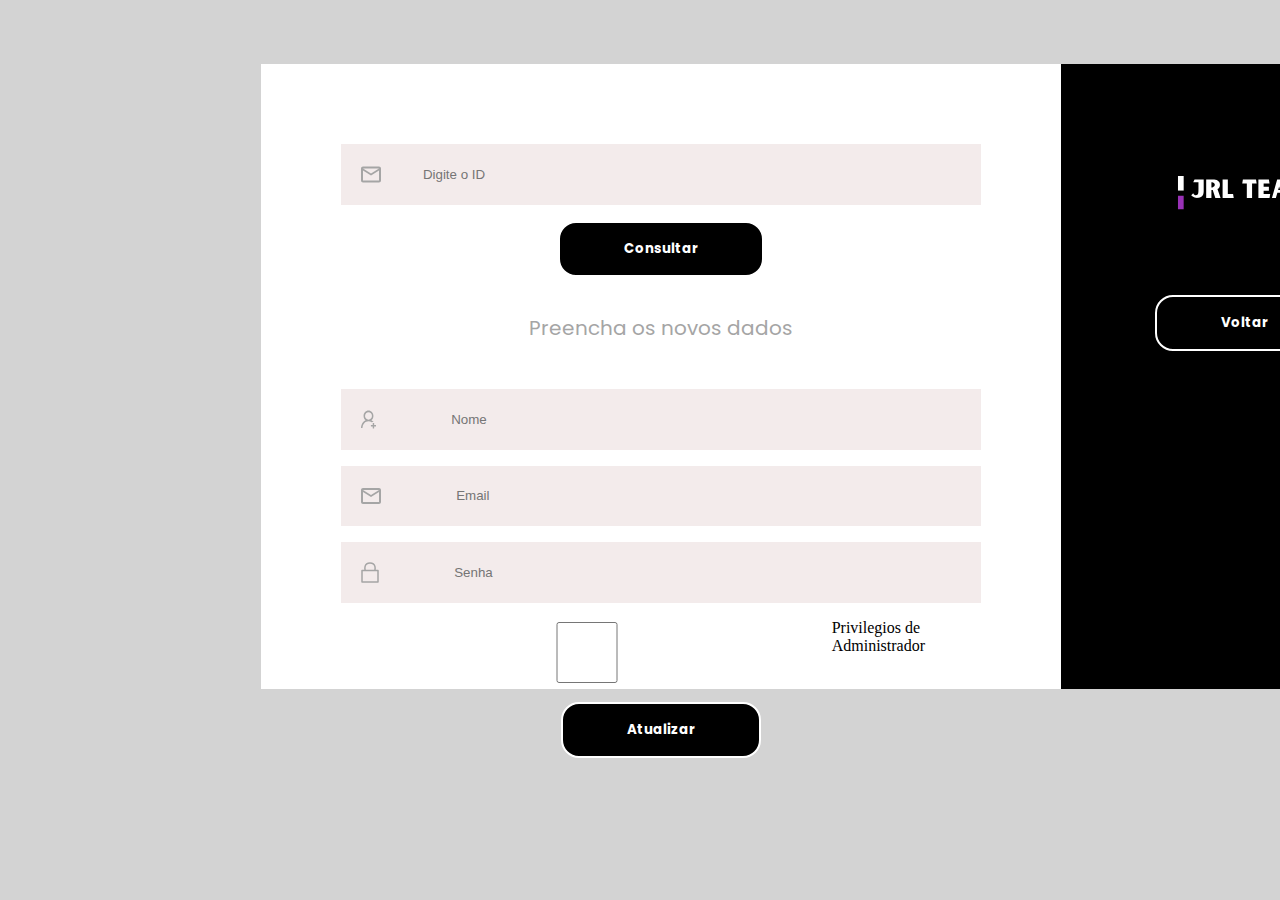
==== atualizar.html @ e4315e3d "feat: all crud options" ====
<!DOCTYPE html>
<html lang="en">
  <head>
    <meta charset="UTF-8" />
    <meta name="viewport" content="width=device-width, initial-scale=1.0" />
    <title>Document</title>
    <link rel="stylesheet" href="./style/style_login.css" />
  </head>
  <body>
    <div class="body">
      <div class="black-body">
        
        <img class="logo" src="./images/logo.svg" alt="" />
        <a href="homepage.html"><button class="button">Voltar</button></a>    
      </div>

      <div class="body-white">
        <div class="bk-white">
            <form action="PUT">
              <div  class="form_flex">
                <input placeholder="   Digite o ID" type="text" id="id"/>
                <img src="./images/vector2.svg" alt="" />
              </div>
              <input  type="button" value="Consultar" onclick="consultar()"  class="button">
              <p>Preencha os novos dados</p>
              <form action="POST">
                <div class="form_flex">
                  <input placeholder="            Nome" type="text" id="name" />
                  <img src="./images/vector.svg" alt="" />
                </div>
                <div  class="form_flex">
                  <input placeholder="            Email" type="text" id="email"/>
                  <img src="./images/vector2.svg" alt="" />
                </div>
                <div class="form_flex">
                  <input placeholder="            Senha" type="password" id="password"/>
                  <img src="./images/vetor3.svg" alt="" />
                </div>      
                <div class="form_flex">
                    <label for="admin">Privilegios de Administrador</label>
                    <input type="checkbox" id="admin"/>
                  </div>

                 <input  type="button" value="Atualizar" onclick="checkStatus()"  class="button">
          </div>
        </div>
      </div>
           
          </form>
            <div id="status"></div>
        </div>
      </div>
    </div>
    
  </body>
  <script>
    async function consultar(){
        try {
            const id = document.getElementById('id').value;
            const name = document.getElementById('name');
            const email = document.getElementById('email');
    
            const response = await fetch(`https://localhost:7023/GetUserById/${id}`, {
                method: 'GET',
                headers: {
                    'Content-Type': 'application/json',
                    'Access-Control-Allow-Origin': '*',
                },
            
            });
    
            if (response.ok) {
                const data = await response.text();
                const newdata = JSON.parse(data);
                name.value = newdata.name;
                email.value = newdata.email;
               

            } else {
                const fail = 'Usuário Inexistente'
                document.getElementById('status').innerText = fail ;
                alert(fail)
            }
        } catch (error) {
            document.getElementById('status').innerText = `Erro durante a solicitação: ${error.message}`;
        }
    }
    
    

     async function checkStatus() {
         const name = document.getElementById('name').value;
         const email = document.getElementById('email').value;
         const password = document.getElementById('password').value;
         const adminPrivileges = document.getElementById('admin').checked;
    try {
        const id = document.getElementById('id').value;

        const response = await fetch(`https:localhost:7023/UpdateUser/${id}`, {
            method: 'PUT',
            headers: {
                'Content-Type': 'application/json',
                'Access-Control-Allow-Origin': '*',
            },
            body: JSON.stringify({ name, email, password, adminPrivileges }),
        });

        if (response.ok) {
            const data = await response.text();
            alert('Dados Alterados com Sucesso');
        } else {
            const fail = 'Usuário Inexistente';
            document.getElementById('status').innerText = fail;
            alert(fail);
        }
    } catch (error) {
        document.getElementById('status').innerText = `Erro durante a solicitação: ${error.message}`;
    }
}
    
    </script>
</html>
---- style/style_login.css ----
@import url("fonts.css");


.logo{
  max-width: 12.5rem;
  max-height: 11rem;
}
.bem-vindo {
  margin-bottom: 5rem;
}



body {
  margin-top: 5%;
  margin-bottom: 5%;
  background-color: lightgray;
  
  
 
}
.body {
  display: grid;
  grid-template-columns: 10% 10% 1fr 1fr 10% 10%;

  
}
#status{
  display: none;
  }
  
img {
  margin-top: 50px;
  margin-bottom: 5px;
}

.black-body {
  display: flex;
  flex-direction: column;
  background: #000;

  align-items: center;
  width: 367px;
  height: 625px;
  grid-column: 4;
}

.black-body h3,
p,
a {
  color: white;
  margin: 0px;
  text-decoration: none;
}

p {
  font-size: .9375rem;
}

.bem-vindo h3 {
  color: #fff;
  font-family: "Poppins", sans-serif;
  font-size: 24px;
  font-style: normal;
  font-weight: 900;
  line-height: normal;
  margin-bottom: 4px;
}
.bem-vindo p {
  color: #fff;

  font-family: "Poppins", sans-serif;
  font-size: 14px;
  font-style: normal;
  font-weight: 400;
  line-height: normal;
}

.black-body a{
  font-family: sans-serif;
  font-weight: 600;
  font-size: .75rem;
  

}

.bem-vindo a {
  color: #fff;
  text-align: center;
  font-family: "Poppins", sans-serif;
  font-size: 1.25rem;
  font-style: bold;
  font-weight: 900;
  line-height: normal;
}

.button {
  background-color: black;
  color: white;
  border: solid 2px white;
  border-radius: 18px;
  padding: 16px 64px 16px 64px;
  margin-bottom: 20px;
  font-weight: 700;
  font-family: 'Poppins', sans-serif;
  width: auto;
  height: auto;
}



.button:hover {
  background-color: gray;
  cursor: pointer;
}

.body-white {
  display: flex;
  flex-direction: column;
  margin-right: 20%;
  grid-column: 3;
  grid-row: 1;
}

.body-white p {
  text-align: center;
  color: #a5a5a5;
  font-family: 'Poppins', sans-serif;
  font-size: 20px;
  font-style: normal;
  font-weight: 400;
  line-height: normal;
  margin-bottom: 30px;
}

.body-white h3 {
  margin-top: 50px;
  color: #000;
    margin-bottom: 0px;
  text-align: center;
  font-family: 'Poppins',sans-serif;
  font-size: 32px;
  font-style: normal;
  font-weight: 700;
  line-height: normal;
}

.bk-white a{
  color: black;
  
}

form {
  display: flex;
  flex-direction: column;
  gap: 16px;
  align-items: center;
  margin-top: 5rem;
  
}
input {
  border: 1px solid rgba(0, 0, 0, 0);
  background: #f3ebeb;
  height: 60.8px;
  width: 600px;
  box-sizing: border-box;
    padding: 0px 20px ;
  
}

.form_flex img{
    margin: 0rem;    
    background: #F3EBEB;
    padding-left: 20px;
    padding-right: 10px;    



}

.form_flex{
    display: flex;
    flex-direction: row-reverse;
    width: 640px;
    
}


form button{
    margin-top: 5%;
    border: none;
}

form a{
  margin-top: 2%;
}

.bk-white{
background-color: white;
min-width: 50rem;
width: 367px;
height: 625px;
}


.grid-container{
  display: grid;
  grid-template-columns: 1fr 1fr;
  gap: 50%;
  row-gap: 90%;
  padding: 40px;
}
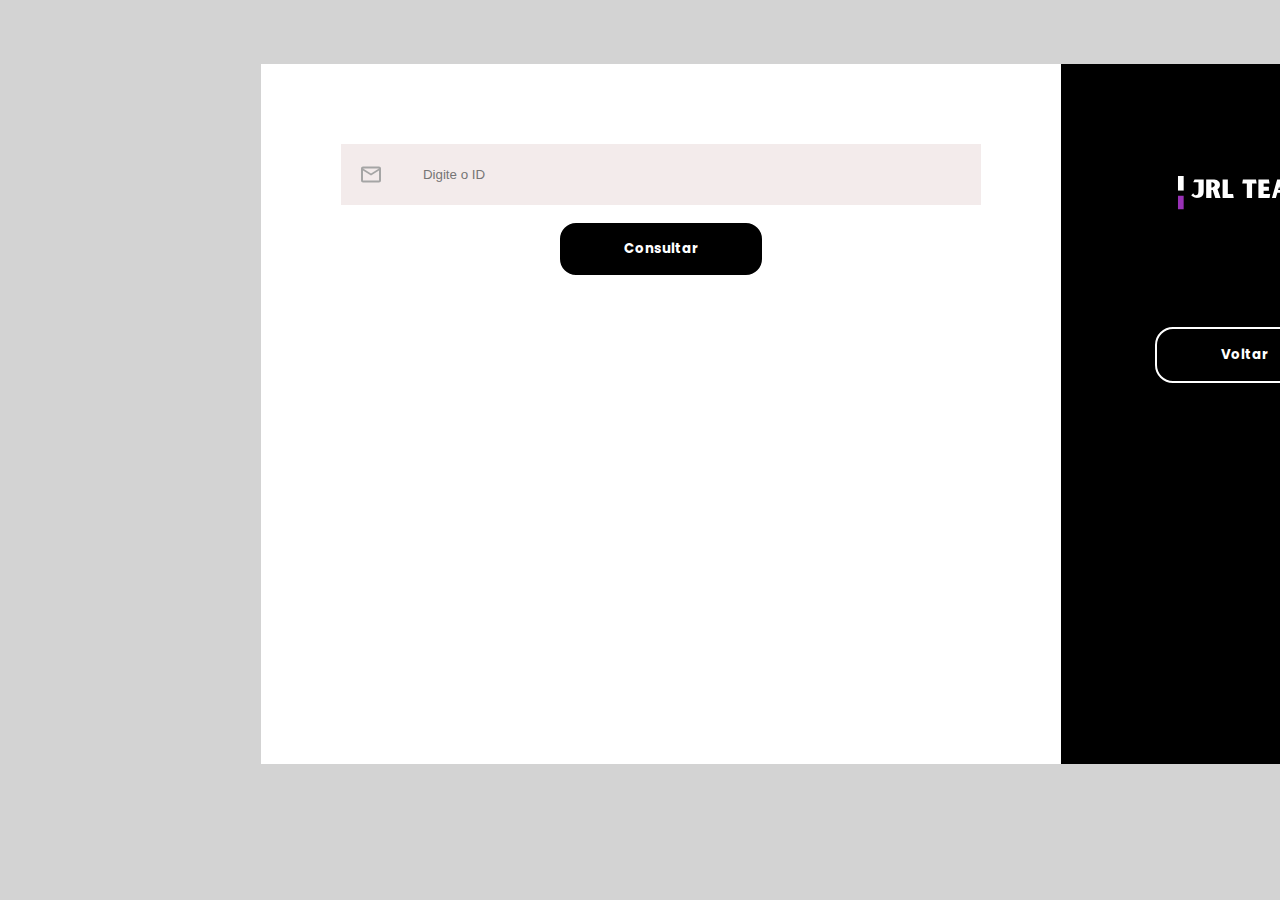
==== commit fe403451: "commit_4/12" ====
--- a/atualizar.html
+++ b/atualizar.html
@@ -4,7 +4,7 @@
     <meta charset="UTF-8" />
     <meta name="viewport" content="width=device-width, initial-scale=1.0" />
     <title>Document</title>
-    <link rel="stylesheet" href="./style/style_login.css" />
+    <link rel="stylesheet" href="./style/atualizar.css" />
   </head>
   <body>
     <div class="body">
@@ -18,32 +18,36 @@
         <div class="bk-white">
             <form action="PUT">
               <div  class="form_flex">
-                <input placeholder="   Digite o ID" type="text" id="id"/>
+                <input class="text" placeholder="   Digite o ID" type="text" id="id"/>
                 <img src="./images/vector2.svg" alt="" />
               </div>
-              <input  type="button" value="Consultar" onclick="consultar()"  class="button">
-              <p>Preencha os novos dados</p>
-              <form action="POST">
-                <div class="form_flex">
-                  <input placeholder="            Nome" type="text" id="name" />
-                  <img src="./images/vector.svg" alt="" />
+              <input type="button" value="Consultar" onclick="consultar()"  class="button">
+          
+                <div class="display_none">
+                  <p>Preencha os novos dados</p>
+                  <form action="POST">
+                    <div class="form_flex">
+                      <input class="text" placeholder="            Nome" type="text" id="name" />
+                      <img src="./images/vector.svg" alt="" />
+                    </div>
+                    <div  class="form_flex">
+                      <input class="text"  placeholder="            Email" type="text" id="email"/>
+                      <img src="./images/vector2.svg" alt="" />
+                    </div>
+                    <div class="form_flex">
+                      <input class="text" placeholder="            Senha" type="password" id="password"/>
+                      <img src="./images/vetor3.svg" alt="" />
+                    </div>
+                    <div class="form_flex">
+                        <label for="admin">Privilegios de Administrador</label>
+                        <input type="checkbox" id="admin"/>
+                      </div>
                 </div>
-                <div  class="form_flex">
-                  <input placeholder="            Email" type="text" id="email"/>
-                  <img src="./images/vector2.svg" alt="" />
-                </div>
-                <div class="form_flex">
-                  <input placeholder="            Senha" type="password" id="password"/>
-                  <img src="./images/vetor3.svg" alt="" />
-                </div>      
-                <div class="form_flex">
-                    <label for="admin">Privilegios de Administrador</label>
-                    <input type="checkbox" id="admin"/>
-                  </div>
-
-                 <input  type="button" value="Atualizar" onclick="checkStatus()"  class="button">
+                  
+             
+              <input  type="button" value="Atualizar" onclick="checkStatus()"  class="button" id = "atualizar_button">
+            </div>
           </div>
-        </div>
       </div>
            
           </form>
@@ -54,12 +58,15 @@
     
   </body>
   <script>
+    const display_none = document.querySelector(".display_none")
+    const atualizar_button = document.querySelector("#atualizar_button");
+    
     async function consultar(){
         try {
             const id = document.getElementById('id').value;
             const name = document.getElementById('name');
             const email = document.getElementById('email');
-    
+            
             const response = await fetch(`https://localhost:7023/GetUserById/${id}`, {
                 method: 'GET',
                 headers: {
@@ -74,6 +81,9 @@
                 const newdata = JSON.parse(data);
                 name.value = newdata.name;
                 email.value = newdata.email;
+                display_none.classList.add("active");
+                atualizar_button.classList.add("active");
+                
                
 
             } else {
@@ -105,9 +115,14 @@
             body: JSON.stringify({ name, email, password, adminPrivileges }),
         });
 
+
+
         if (response.ok) {
             const data = await response.text();
+            display_none.classList.remove("active");
+            atualizar_button.classList.remove("active");
             alert('Dados Alterados com Sucesso');
+           
         } else {
             const fail = 'Usuário Inexistente';
             document.getElementById('status').innerText = fail;
@@ -119,4 +134,7 @@
 }
     
     </script>
+
 </html>
+
+
--- a/style/atualizar.css
+++ b/style/atualizar.css
@@ -0,0 +1,221 @@
+@import url("fonts.css");
+
+
+.logo{
+  max-width: 12.5rem;
+  max-height: 11rem;
+  margin-bottom: 10%;
+}
+.bem-vindo {
+  margin-bottom: 5rem;
+}
+
+
+
+body {
+  margin-top: 5%;
+  margin-bottom: 5%;
+  background-color: lightgray;
+  
+  
+ 
+}
+.body {
+  display: grid;
+  grid-template-columns: 10% 10% 1fr 1fr 10% 10%;
+
+  
+}
+#status{
+  display: none;
+  }
+  
+img {
+  margin-top: 3.125rem;
+  margin-bottom: .3125rem;
+}
+
+.black-body {
+  display: flex;
+  flex-direction: column;
+  background: #000;
+
+  align-items: center;
+  width: 22.9375rem;
+  height: 43.75rem;
+  grid-column: 4;
+}
+
+.black-body h3,
+p,
+a {
+  color: white;
+  margin: 0px;
+  text-decoration: none;
+}
+
+p {
+  font-size: .9375rem;
+}
+
+.bem-vindo h3 {
+  color: #fff;
+  font-family: "Poppins", sans-serif;
+  font-size: 1.5rem;
+  font-style: normal;
+  font-weight: 900;
+  line-height: normal;
+  margin-bottom: 4px;
+}
+.bem-vindo p {
+  color: #fff;
+
+  font-family: "Poppins", sans-serif;
+  font-size: .875rem;
+  font-style: normal;
+  font-weight: 400;
+  line-height: normal;
+}
+
+.black-body a{
+  font-family: sans-serif;
+  font-weight: 600;
+  font-size: .75rem;
+  
+
+}
+
+.bem-vindo a {
+  color: #fff;
+  text-align: center;
+  font-family: "Poppins", sans-serif;
+  font-size: 1.25rem;
+  font-style: bold;
+  font-weight: 900;
+  line-height: normal;
+}
+
+.button {
+  background-color: black;
+  color: white;
+  border: solid 2px white;
+  border-radius: 1.125rem;
+  padding: 1rem 4rem 1rem 4rem;
+ 
+  font-weight: 700;
+  font-family: 'Poppins', sans-serif;
+  width: auto;
+  height: auto;
+}
+
+
+
+.button:hover {
+  background-color: gray;
+  cursor: pointer;
+}
+
+.body-white {
+  display: flex;
+  flex-direction: column;
+  margin-right: 20%;
+  grid-column: 3;
+  grid-row: 1;
+}
+
+.body-white p {
+  text-align: center;
+  color: #a5a5a5;
+  font-family: 'Poppins', sans-serif;
+  font-size: 1.25rem;
+  font-style: normal;
+  font-weight: 400;
+  line-height: normal;
+  margin-bottom: 1.875rem;
+}
+
+.body-white h3 {
+  margin-top: 3.125rem;
+  color: #000;
+    margin-bottom: 0rem;
+  text-align: center;
+  font-family: 'Poppins',sans-serif;
+  font-size: 2rem;
+  font-style: normal;
+  font-weight: 700;
+  line-height: normal;
+}
+
+.bk-white a{
+  color: black;
+  
+}
+
+form {
+  display: flex;
+  flex-direction: column;
+  gap: 1rem;
+  align-items: center;
+  margin-top: 5rem;
+  
+}
+.text {
+  border: .0625rem solid rgba(0, 0, 0, 0);
+  background: #f3ebeb;
+  height: 3.8rem;
+  width: 37.5rem;
+  box-sizing: border-box;
+    padding: 0rem 1.25rem ;
+  
+}
+
+.form_flex img{
+    margin: 0rem;    
+    background: #F3EBEB;
+    padding-left: 1.25rem;
+    padding-right: .625rem;    
+
+
+
+}
+
+.form_flex{
+    display: flex;
+    flex-direction: row-reverse;
+    width: 40rem;
+    
+}
+
+
+form button{
+    margin-top: 5%;
+    border: none;
+}
+
+form a{
+  margin-top: 2%;
+}
+
+.bk-white{
+background-color: white;
+min-width: 50rem;
+width: 22.9375rem;
+height: 43.75rem;
+}
+
+
+.grid-container{
+  display: grid;
+  grid-template-columns: 1fr 1fr 1fr 1fr;
+  gap: 50%;
+  row-gap: 90%;
+  padding: 2.5rem;
+}
+.display_none, #atualizar_button  {
+  display: none;
+}
+
+.active{
+  display: block;
+}
+
